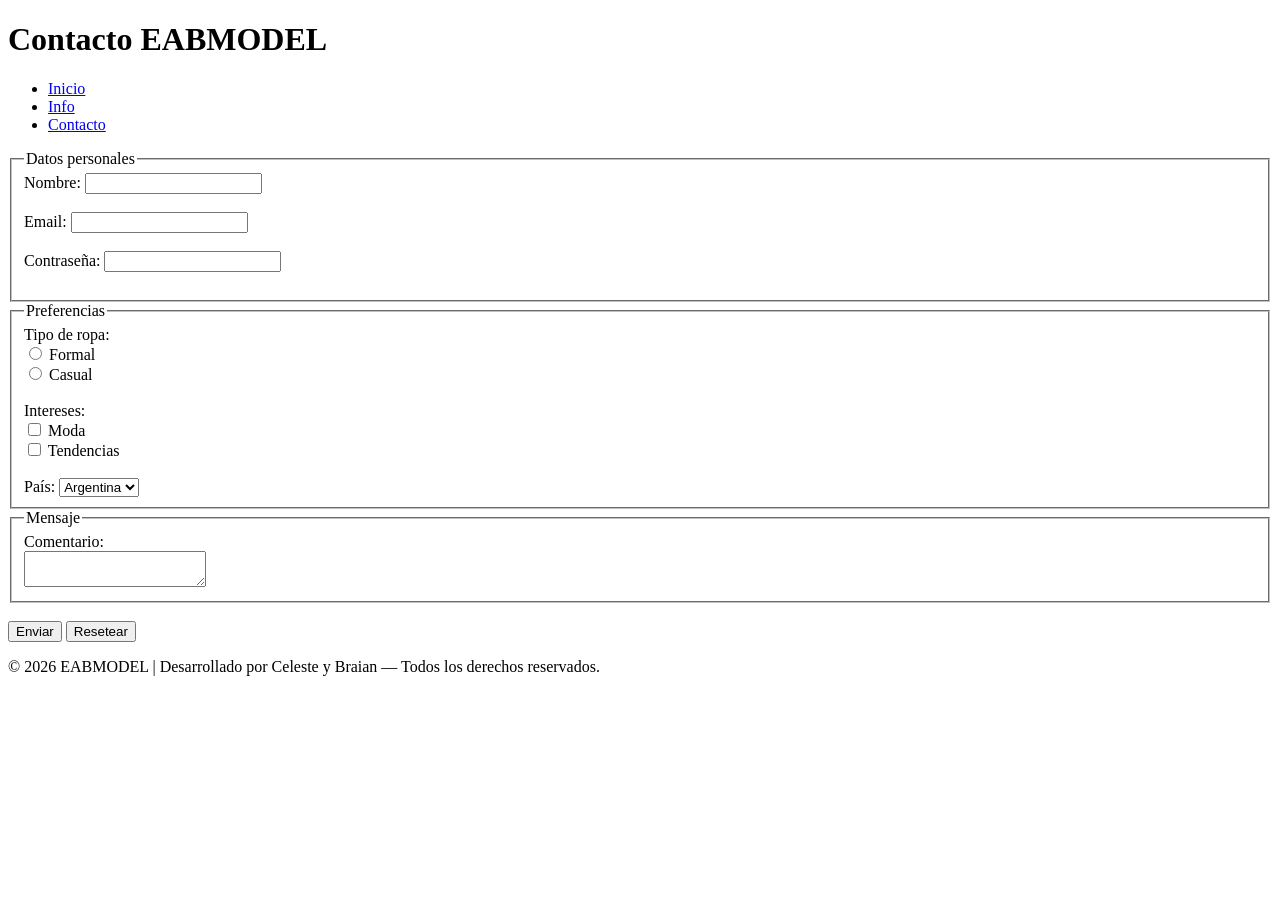
==== contacto.html @ c1cb992c "Cambios en el boton de enviar en contacto.html y cambie los required" ====
<!DOCTYPE html>
<html lang="en">
<head>
    <meta charset="UTF-8">
    <meta name="viewport" content="width=device-width, initial-scale=1.0">
    <title>Contacto</title>
</head>
<body>
    <header>
        <h1> Contacto EABMODEL</h1>
        <nav>
        <ul>
            <li><a href="index.html">Inicio</a></li>
            <li><a href="info.html">Info</a></li>
            <li><a href="contacto.html">Contacto</a></li>
        </ul>
    </nav>
    </header>

    <form method="post" action="repuesta.html">
    
        <fieldset>
            <legend>Datos personales</legend>

            <label for="nombre">Nombre:</label>
            <input type="text" id="nombre" name="nombre" required><br><br>

            <label for="email">Email:</label>
            <input type="email" id="email" name="email" required><br><br>

            <label for="password">Contraseña:</label>
            <input type="password" id="password" name="password" required><br><br>

        </fieldset>

        <fieldset>
            <legend>Preferencias</legend>

            <label>Tipo de ropa:</label><br>
            <input type="radio" id="formal" name="ropa" value="formal">
            <label for="formal">Formal</label><br>

            <input type="radio" id="casual" name="ropa" value="casual">
            <label for="casual">Casual</label><br><br>

            <label>Intereses:</label><br>
            <input type="checkbox" id="moda" name="interes" value="moda">
            <label for="moda">Moda</label><br>

            <input type="checkbox" id="tendencias" name="interes" value="tendencias">
            <label for="tendencias">Tendencias</label><br><br>

            <label for="pais">País:</label>
            <select id="pais" name="pais">
                <option>Argentina</option>
                <option>Chile</option>
                <option>Uruguay</option>
            </select>

        </fieldset>

        <fieldset>
            <legend>Mensaje</legend>

            <label for="mensaje">Comentario:</label><br>
            <textarea id="mensaje" name="mensaje" required></textarea>
        </fieldset>

        <br>
        <input type="submit" value="Enviar">
        <button type="reset">Resetear</button>
    </form>
    
    <footer>
        <p>&copy; 2026 EABMODEL | Desarrollado por Celeste y Braian &mdash; Todos los derechos reservados.</p>
    </footer>
</body>
</html>
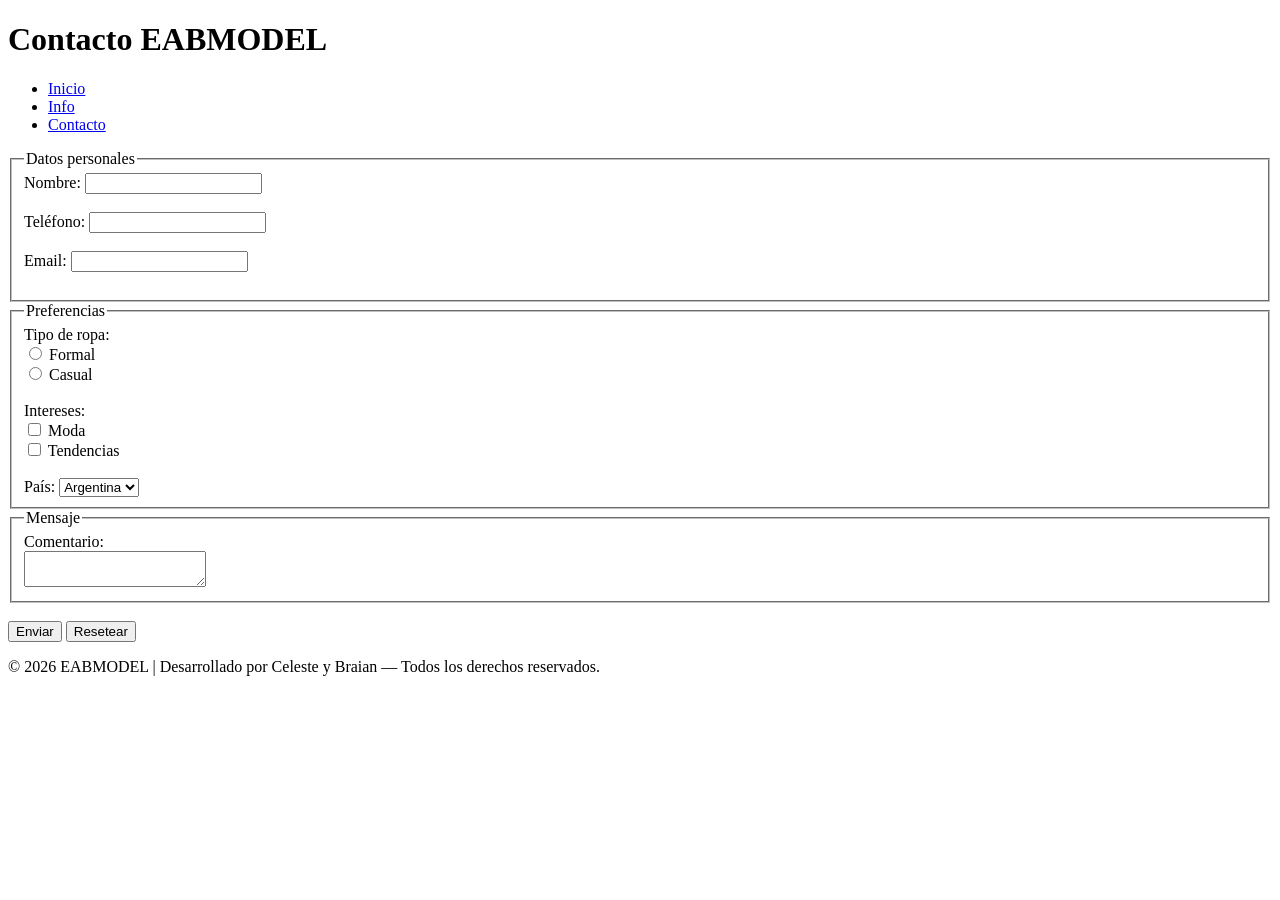
==== commit 9961bd84: "Se cambio Contraseña por Telefono ya que contraseña era para cumplir los requisitos del Tp" ====
--- a/contacto.html
+++ b/contacto.html
@@ -25,11 +25,11 @@
             <label for="nombre">Nombre:</label>
             <input type="text" id="nombre" name="nombre" required><br><br>
 
+            <label for="telefono">Teléfono:</label>
+            <input type="text" id="telefono" name="telefono" required><br><br>
+
             <label for="email">Email:</label>
             <input type="email" id="email" name="email" required><br><br>
-
-            <label for="password">Contraseña:</label>
-            <input type="password" id="password" name="password" required><br><br>
 
         </fieldset>
 
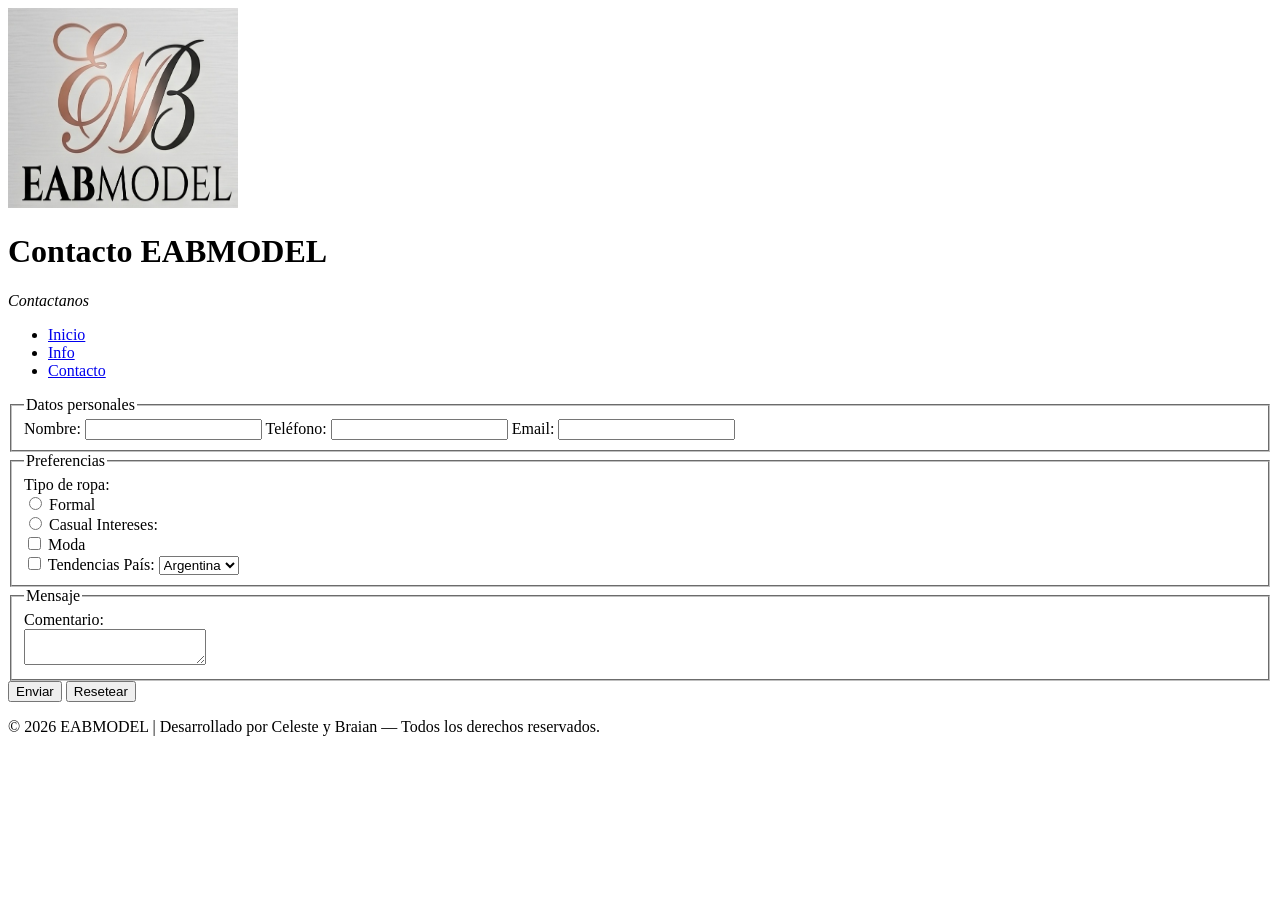
==== commit 739b3016: "Agregue clases a todas las etiquetas para facilitar el CSS, tambien agregue el link para vincular el" ====
--- a/contacto.html
+++ b/contacto.html
@@ -1,39 +1,43 @@
 <!DOCTYPE html>
-<html lang="en">
+<html lang="es">
 <head>
     <meta charset="UTF-8">
     <meta name="viewport" content="width=device-width, initial-scale=1.0">
-    <title>Contacto</title>
+    <link rel="stylesheet" href="style.css">
+    <title>Contacto | EABMODEL</title>
 </head>
 <body>
-    <header>
-        <h1> Contacto EABMODEL</h1>
-        <nav>
-        <ul>
-            <li><a href="index.html">Inicio</a></li>
-            <li><a href="info.html">Info</a></li>
-            <li><a href="contacto.html">Contacto</a></li>
-        </ul>
-    </nav>
+    <header class="header">
+        <img src="Imagenes/Logo_EABMODEL.jpeg" alt="Logo EABMODEL" width="230" height="200">
+        <h1>Contacto EABMODEL</h1>
+        <p><em>Contactanos</em></p>
+        <nav class="nav">
+            <ul>
+                <li><a href="index.html">Inicio</a></li>
+                <li><a href="info.html">Info</a></li>
+                <li><a href="contacto.html">Contacto</a></li>
+            </ul>
+        </nav>
     </header>
 
-    <form method="post" action="repuesta.html">
+    <main class="main">
+    <form class="formulario-contacto" method="post" action="repuesta.html">
     
-        <fieldset>
+        <fieldset class="datos">
             <legend>Datos personales</legend>
 
             <label for="nombre">Nombre:</label>
-            <input type="text" id="nombre" name="nombre" required><br><br>
+            <input type="text" id="nombre" name="nombre" required>
 
             <label for="telefono">Teléfono:</label>
-            <input type="text" id="telefono" name="telefono" required><br><br>
+            <input type="text" id="telefono" name="telefono" required>
 
             <label for="email">Email:</label>
-            <input type="email" id="email" name="email" required><br><br>
+            <input type="email" id="email" name="email">
 
         </fieldset>
 
-        <fieldset>
+        <fieldset class="preferencias">
             <legend>Preferencias</legend>
 
             <label>Tipo de ropa:</label><br>
@@ -41,14 +45,14 @@
             <label for="formal">Formal</label><br>
 
             <input type="radio" id="casual" name="ropa" value="casual">
-            <label for="casual">Casual</label><br><br>
+            <label for="casual">Casual</label>
 
             <label>Intereses:</label><br>
             <input type="checkbox" id="moda" name="interes" value="moda">
             <label for="moda">Moda</label><br>
 
             <input type="checkbox" id="tendencias" name="interes" value="tendencias">
-            <label for="tendencias">Tendencias</label><br><br>
+            <label for="tendencias">Tendencias</label>
 
             <label for="pais">País:</label>
             <select id="pais" name="pais">
@@ -59,19 +63,21 @@
 
         </fieldset>
 
-        <fieldset>
+        <fieldset class="mensaje">
             <legend>Mensaje</legend>
 
             <label for="mensaje">Comentario:</label><br>
             <textarea id="mensaje" name="mensaje" required></textarea>
         </fieldset>
 
-        <br>
-        <input type="submit" value="Enviar">
-        <button type="reset">Resetear</button>
+        <div class="form-botones">
+            <input type="submit" class="btn_enviar" value="Enviar">
+            <button class="btn_reset" type="reset">Resetear</button>
+        </div>
     </form>
+    </main>
     
-    <footer>
+    <footer class="footer">
         <p>&copy; 2026 EABMODEL | Desarrollado por Celeste y Braian &mdash; Todos los derechos reservados.</p>
     </footer>
 </body>
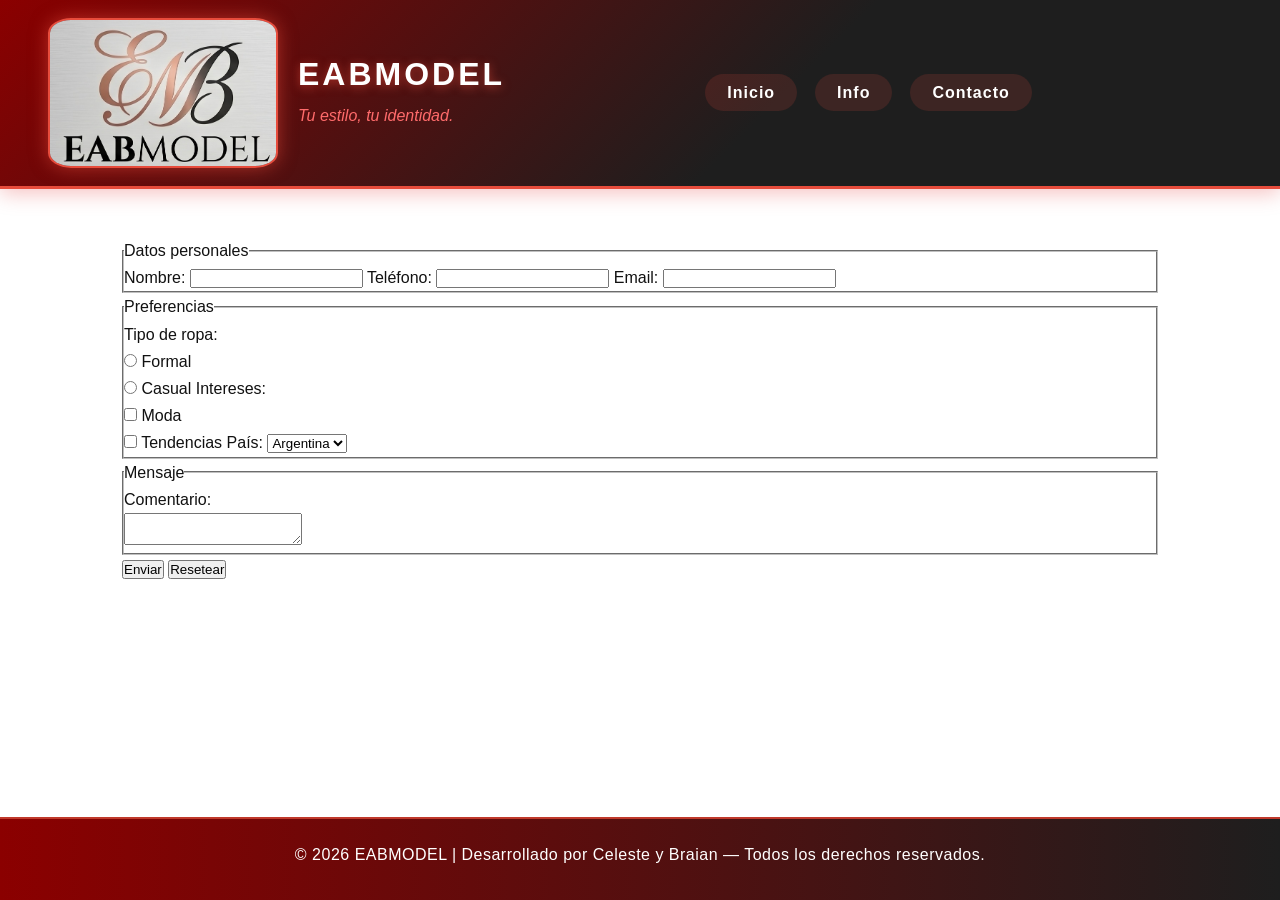
==== commit a72df89f: "Agregue una estructura CSS que incluye el index completo y el nav y footer" ====
--- a/contacto.html
+++ b/contacto.html
@@ -8,16 +8,22 @@
 </head>
 <body>
     <header class="header">
-        <img src="Imagenes/Logo_EABMODEL.jpeg" alt="Logo EABMODEL" width="230" height="200">
-        <h1>Contacto EABMODEL</h1>
-        <p><em>Contactanos</em></p>
-        <nav class="nav">
-            <ul>
-                <li><a href="index.html">Inicio</a></li>
-                <li><a href="info.html">Info</a></li>
-                <li><a href="contacto.html">Contacto</a></li>
-            </ul>
-        </nav>
+        <div class="logo_texto">
+        <img src="Imagenes/Logo_EABMODEL.jpeg" alt="Logo EABMODEL">
+
+            <div class="header_info">
+                <h1>EABMODEL</h1>
+                <p><em>Tu estilo, tu identidad.</em></p>
+            </div>
+        </div>
+
+    <nav class="nav">
+        <ul>
+            <li><a href="index.html">Inicio</a></li>
+            <li><a href="info.html">Info</a></li>
+            <li><a href="contacto.html">Contacto</a></li>
+        </ul>
+    </nav>
     </header>
 
     <main class="main">
--- a/style.css
+++ b/style.css
@@ -0,0 +1,278 @@
+
+:root {
+    --rojo-oscuro:    #8B0000;
+    --rojo-principal: #C0392B;
+    --rojo-vivo:      #E74C3C;
+    --rojo-claro:     #FF6B6B;
+    --negro:          #111111;
+    --gris-oscuro:    #1E1E1E;
+    --gris-medio:     #2C2C2C;
+    --gris-claro:     #F5F5F5;
+    --blanco:         #FFFFFF;
+    --sombra:         0 4px 20px rgba(216, 5, 5, 0.25);
+    --transicion:     0.3s ease; /* hace que la transición sea suave y tenga una duración de 0.3s*/
+}
+
+/* ---------- Reset---------- */
+* {
+    box-sizing: border-box;
+    margin: 0; /* Elimina el margen por defecto de todos los elementos */
+    padding: 0; /* Elimina el padding por defecto de todos los elementos */
+}
+
+body {
+    font-family: 'Lucida Sans', 'Lucida Sans Regular', 'Lucida Grande', 'Lucida Sans Unicode', Geneva, Verdana, sans-serif; /* Define la fuente por defecto*/
+    background-color: var(--blanco); /* color de fondo de toda la página*/
+    color: var(--negro); /* color del texto*/
+    line-height: 1.7; /* espacio entre líneas*/
+    min-height: 100vh; /* altura minima de la página*/
+    display: flex; /* Los elementos van en fila*/
+    flex-direction: column; /* Los elementos van en columna*/
+}
+
+/* Separadores hr */
+hr {
+    border: none; /* elimina el borde por defecto*/
+    border-top: 2px solid var(--rojo-principal); /* color y grosor del borde*/
+    margin: 0; /* elimina el margen por defecto*/
+}
+
+.header {
+    background: linear-gradient(135deg, var(--rojo-oscuro) 0%, var(--gris-oscuro) 60%);/*Gradient es una transicion entre dos colores*/
+    display: flex; /* Los elementos van en fila*/
+    justify-content: space-between; /*Los elementos se separan*/
+    align-items: center; /* Los elementos se alinean al centro*/
+    padding: 18px 48px; /* 18px arriba y abajo, 48px izquierda y derecha*/
+    box-shadow: var(--sombra); /* Sombra del header*/
+    position: sticky; /* Hace que el header se quede en la parte superior al hacer scroll*/
+    top: 0; /* Distancia del header al tope*/
+    z-index: 100; /* Orden de las capas*/
+    border-bottom: 3px solid var(--rojo-vivo); /* Borde inferior*/
+}
+
+/* Logo + texto */
+.logo_texto {
+    display: flex; /* Establece el modelo de caja flex*/
+    align-items: center; /*Alinea los elementos verticalmente*/
+    gap: 20px; /* Espacio entre elementos*/
+}
+
+/* Logo */
+.header img {
+    width: 230px; /*Tamaño del logo*/
+    height: 150px;/*Tamaño del logo*/
+    object-fit: cover; /* Hace que la imagen cubra todo el contenedor*/
+    border-radius: 10%; /*Redondea los bordes del logo*/
+    border: 2px solid var(--rojo-vivo);/*Borde del logo*/
+    box-shadow: 0 0 18px rgba(231, 76, 60, 0.55);/*Sombra del logo*/
+    transition: transform var(--transicion), box-shadow var(--transicion);/* Transición del logo*/
+}
+
+.header img:hover {
+    transform: scale(1.07);/* Escala el logo al pasar el mouse*/
+    box-shadow: 0 0 28px rgba(231, 76, 60, 0.85);/* Sombra del logo al pasar el mouse*/
+}
+
+/* Texto */
+.header_info {
+    display: flex; /* Establece el modelo de caja flex*/
+    flex-direction: column; /* Establece la dirección de los elementos*/
+    justify-content: center; /*Justifica los elementos verticalmente*/
+}
+
+.header_info h1 {
+    font-size: 2rem; /* Tamaño del título*/
+    font-weight: 900; /* Grosor del título*/
+    letter-spacing: 3px; /* Espacio entre letras*/
+    color: var(--blanco); /* Color del título*/
+    text-transform: uppercase; /* Mayúsculas*/
+    text-shadow: 0 2px 10px rgba(231, 76, 60, 0.6); /* Sombra del título*/
+}
+
+.header_info p em {
+    font-size: 1rem;/* Tamaño del párrafo*/
+    color: var(--rojo-claro);/* Color del párrafo*/
+    font-style: italic;/* Cursiva*/
+}
+
+/* NAV */
+.nav {
+    flex: 1; /* Ocupa todo el espacio disponible*/
+    display: flex; /* Establece el modelo de caja flex*/
+    justify-content: center; /*Centra los elementos horizontalmente*/
+}
+
+.nav ul {
+    list-style: none; /* Elimina la viñeta*/
+    display: flex; /* Establece el modelo de caja flex*/
+    gap: 18px; /* Espacio entre elementos*/
+    align-items: center; /*Alinea los elementos verticalmente*/
+}
+
+.nav ul li a {
+    color: var(--blanco); /* Color del texto*/
+    text-decoration: none; /* Elimina el subrayado*/
+    font-weight: 600; /* Grosor del texto*/
+    font-size: 1rem; /* Tamaño del texto*/
+    letter-spacing: 1px; /* Espacio entre letras*/
+    padding: 8px 20px; /* Padding del botón*/
+    border-radius: 30px; /* Redondea los bordes*/
+    border: 2px solid transparent; /* Borde transparente*/
+    background-color: rgba(231, 76, 60, 0.15);/* Color de fondo*/
+    transition: background-color var(--transicion),/* Transición del botón*/
+                border-color var(--transicion),/* Transición del botón*/
+                transform var(--transicion);/* Transición del botón*/
+}
+
+.nav ul li a:hover {
+    background-color: var(--rojo-vivo);
+    border-color: var(--rojo-claro);
+    transform: translateY(-2px);
+}
+
+/*MAIN*/
+
+.main {
+    flex: 1; /* El main ocupa todo el espacio disponible*/
+    max-width: 1100px;/* Ancho máximo del main*/
+    width: 100%;/* Ancho del main*/
+    margin: 48px auto;/* Margen del main*/
+    padding: 0 32px;/* Padding del main*/
+    display: flex; /* Establece el modelo de caja flex*/
+    flex-direction: column; /* Establece la dirección de los elementos*/
+    gap: 48px; /* Espacio entre los elementos*/
+}
+
+/* SECCIONES GENERALES*/
+
+.main section {
+    background: var(--blanco); /* Color de fondo*/
+    border-radius: 12px; /* Redondea los bordes*/
+    padding: 36px 40px; /* Padding del contenido*/
+    border-left: 5px solid var(--rojo-vivo); /* Borde izquierdo*/
+    box-shadow: var(--sombra); /* Sombra del contenido*/
+    transition: transform var(--transicion) /* Transición del contenido*/
+}
+
+.main section:hover {
+    transform: translateY(-3px); /* Efecto de elevación al pasar el mouse*/
+}
+
+/* ---------- Títulos ---------- */
+
+h1 { font-size: 2rem; /* Tamaño del título*/ }
+
+h2 {
+    font-size: 1.55rem;/* Tamaño del título*/
+    font-weight: 700;/* Grosor del título*/
+    color: var(--rojo-claro);/* Color del título*/
+    margin-bottom: 14px;/* Margen inferior*/
+    padding-bottom: 8px;/* Padding inferior*/
+    border-bottom: 2px solid var(--rojo-oscuro);/* Borde inferior*/
+    letter-spacing: 1px;/* Espacio entre letras*/
+    text-transform: uppercase;/* Mayúsculas*/
+}
+
+h3 {
+    font-size: 1.15rem;/* Tamaño del título*/
+    font-weight: 600;/* Grosor del título*/
+    color: var(--rojo-vivo);/* Color del título*/
+    margin: 16px 0 8px;/* Margen del título*/
+}
+
+p {
+    color: var(--negro);/* Color del texto*/
+    font-size: 1rem;/* Tamaño del texto*/
+    margin-bottom: 10px;/* Margen inferior*/
+}
+
+/* ---------- Links dentro del contenido ---------- */
+a {
+    color: var(--rojo-claro);/* Color del link*/
+    text-decoration: none;/* Elimina el subrayado*/
+    font-weight: 600;/* Grosor del link*/
+    transition: color var(--transicion);/* Transición del link*/
+}
+
+a:hover {
+    color: var(--rojo-oscuro);/* Color del link*/
+    text-decoration: underline;/* Subrayado*/
+}
+
+/* INDEX — Sección Bienvenida */
+
+.bienvenida p {
+    font-size: 1.05rem;/* Tamaño del texto*/
+    line-height: 1.85;/* Espaciado entre líneas*/   
+}
+
+.bienvenida strong {
+    color: var(--rojo-vivo);/* Color del link*/
+}
+
+/* INDEX — Sección Categorías */
+
+.categorias {
+    display: flex;/* Establece el modelo de caja flex*/
+    flex-direction: column;/* Establece la dirección de los elementos*/
+    gap: 0;/* Espacio entre elementos*/
+}
+
+.categorias > div,  
+.categorias article {
+    background: rgba(139, 0, 0, 0.15);/* Color de fondo*/
+    border-radius: 8px;/* Redondea los bordes*/
+    padding: 18px 22px;/* Padding del contenido*/
+    margin-top: 14px;/* Margen superior*/
+    border: 1px solid rgba(231, 76, 60, 0.25);/* Borde del contenido*/
+    transition: background-color var(--transicion), border-color var(--transicion);/* Transición del contenido*/
+}
+
+.categorias article:hover {
+    background-color: rgba(192, 57, 43, 0.2);/* Color de fondo*/
+    border-color: var(--rojo-vivo);/* Color del borde*/
+}
+
+.categorias article h3 {
+    margin-top: 0;/* Margen superior*/
+}
+
+/* INDEX — Sección Tendencias */
+
+.tendencias ul {
+    list-style: none;/* Elimina la viñeta*/
+    padding: 0;/* Padding del contenido*/
+    margin: 14px 0;/* Margen del contenido*/
+    display: flex;/* Establece el modelo de caja flex*/
+    flex-direction: column;/* Establece la dirección de los elementos*/
+    gap: 10px;/* Espacio entre elementos*/
+}
+
+.tendencias ul li {
+    padding: 10px 18px;/* Padding del contenido*/
+    background: rgba(139, 0, 0, 0.08);/* Color de fondo*/
+    border-radius: 6px;/* Redondea los bordes*/
+    border-left: 4px solid var(--rojo-vivo);/* Borde izquierdo*/
+    color: var(--negro);/* Color del texto*/
+    font-size: 0.97rem;/* Tamaño del texto*/
+    transition: background-color var(--transicion);/* Transición del contenido*/
+}
+
+.tendencias ul li:hover {
+    background-color: rgba(231, 76, 60, 0.2);/* Color de fondo*/
+}
+
+/*FOOTER*/
+.footer {
+    background: linear-gradient(90deg, var(--rojo-oscuro), var(--gris-oscuro));
+    text-align: center;/* Centra el texto*/
+    padding: 22px 32px;/* Padding del contenido*/
+    font-size: 0.88rem;/* Tamaño del texto*/
+    letter-spacing: 0.5px;/* Espacio entre letras*/
+    border-top: 2px solid var(--rojo-principal);/* Borde superior*/
+    margin-top: auto;/* Margen superior*/
+}
+
+.footer, .footer p {
+    color: white;
+}
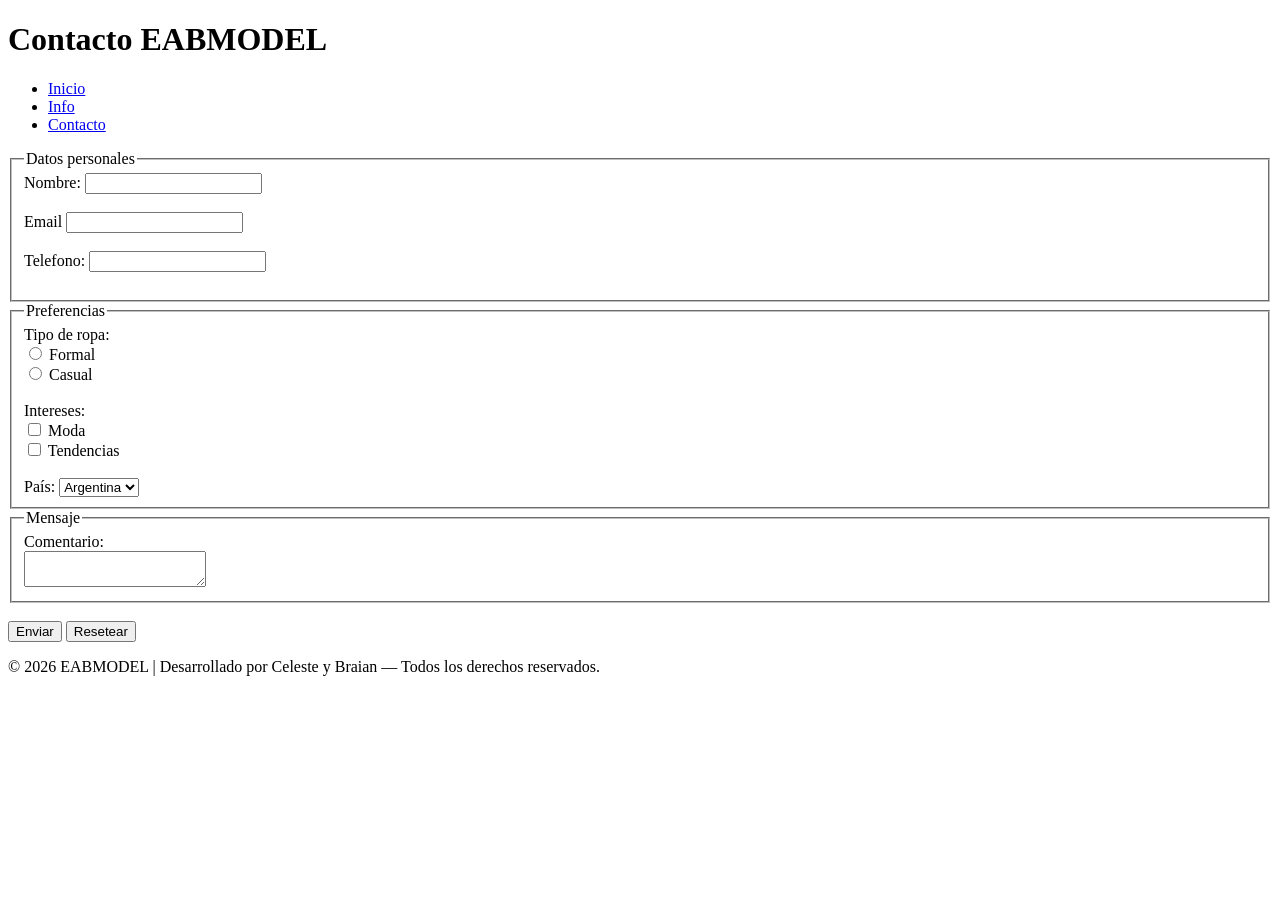
==== commit a0dfdcc8: "cambie mail, telefono en lines 28 y 29" ====
--- a/contacto.html
+++ b/contacto.html
@@ -1,23 +1,14 @@
 <!DOCTYPE html>
-<html lang="es">
+<html lang="en">
 <head>
     <meta charset="UTF-8">
     <meta name="viewport" content="width=device-width, initial-scale=1.0">
-    <link rel="stylesheet" href="style.css">
-    <title>Contacto | EABMODEL</title>
+    <title>Contacto</title>
 </head>
 <body>
-    <header class="header">
-        <div class="logo_texto">
-        <img src="Imagenes/Logo_EABMODEL.jpeg" alt="Logo EABMODEL">
-
-            <div class="header_info">
-                <h1>EABMODEL</h1>
-                <p><em>Tu estilo, tu identidad.</em></p>
-            </div>
-        </div>
-
-    <nav class="nav">
+    <header>
+        <h1> Contacto EABMODEL</h1>
+        <nav>
         <ul>
             <li><a href="index.html">Inicio</a></li>
             <li><a href="info.html">Info</a></li>
@@ -26,24 +17,23 @@
     </nav>
     </header>
 
-    <main class="main">
-    <form class="formulario-contacto" method="post" action="repuesta.html">
+    <form method="post" action="repuesta.html">
     
-        <fieldset class="datos">
+        <fieldset>
             <legend>Datos personales</legend>
 
             <label for="nombre">Nombre:</label>
-            <input type="text" id="nombre" name="nombre" required>
+            <input type="text" id="nombre" name="nombre" required><br><br>
 
-            <label for="telefono">Teléfono:</label>
-            <input type="text" id="telefono" name="telefono" required>
+            <label for="email">Email</label>
+            <input type="email" id="email" name="email" required><br><br>
 
-            <label for="email">Email:</label>
-            <input type="email" id="email" name="email">
+            <label for="Telefono">Telefono:</label>
+            <input type="telefono" id="telefono" name="telefono" required><br><br>
 
         </fieldset>
 
-        <fieldset class="preferencias">
+        <fieldset>
             <legend>Preferencias</legend>
 
             <label>Tipo de ropa:</label><br>
@@ -51,14 +41,14 @@
             <label for="formal">Formal</label><br>
 
             <input type="radio" id="casual" name="ropa" value="casual">
-            <label for="casual">Casual</label>
+            <label for="casual">Casual</label><br><br>
 
             <label>Intereses:</label><br>
             <input type="checkbox" id="moda" name="interes" value="moda">
             <label for="moda">Moda</label><br>
 
             <input type="checkbox" id="tendencias" name="interes" value="tendencias">
-            <label for="tendencias">Tendencias</label>
+            <label for="tendencias">Tendencias</label><br><br>
 
             <label for="pais">País:</label>
             <select id="pais" name="pais">
@@ -69,21 +59,19 @@
 
         </fieldset>
 
-        <fieldset class="mensaje">
+        <fieldset>
             <legend>Mensaje</legend>
 
             <label for="mensaje">Comentario:</label><br>
             <textarea id="mensaje" name="mensaje" required></textarea>
         </fieldset>
 
-        <div class="form-botones">
-            <input type="submit" class="btn_enviar" value="Enviar">
-            <button class="btn_reset" type="reset">Resetear</button>
-        </div>
+        <br>
+        <input type="submit" value="Enviar">
+        <button type="reset">Resetear</button>
     </form>
-    </main>
     
-    <footer class="footer">
+    <footer>
         <p>&copy; 2026 EABMODEL | Desarrollado por Celeste y Braian &mdash; Todos los derechos reservados.</p>
     </footer>
 </body>
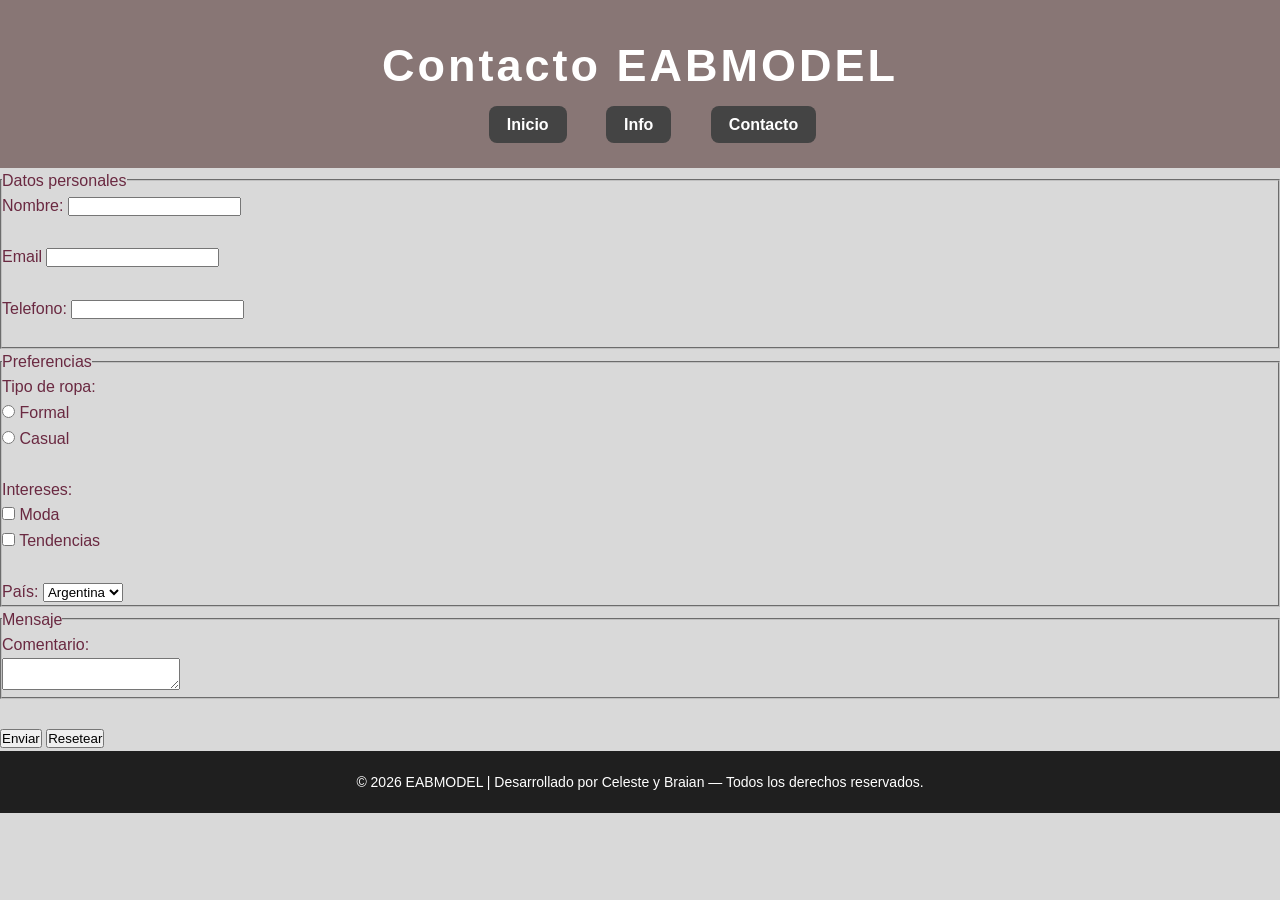
==== commit cb915805: "Agregue style.css" ====
--- a/contacto.html
+++ b/contacto.html
@@ -4,6 +4,7 @@
     <meta charset="UTF-8">
     <meta name="viewport" content="width=device-width, initial-scale=1.0">
     <title>Contacto</title>
+    <link rel="stylesheet" href="style.css">
 </head>
 <body>
     <header>
--- a/style.css
+++ b/style.css
@@ -0,0 +1,169 @@
+/* ===== ESTILOS GENERALES ===== */
+* {
+    margin: 0;
+    padding: 0;
+    box-sizing: border-box;
+}
+
+body {
+    font-family: Arial, Helvetica, sans-serif;
+    background-color: #d9d9d9;
+    color: #6a2941;
+    line-height: 1.6;
+}
+
+/* ===== HEADER ===== */
+header {
+    background-color: #887675;
+    color: white;
+    text-align: center;
+    padding: 30px 20px;
+}
+
+header img {
+    border-radius: 15px;
+    margin-bottom: 15px;
+    border: 3px solid white;
+}
+
+header h1 {
+    font-size: 45px;
+    letter-spacing: 3px;
+    margin-bottom: 10px;
+}
+
+header p {
+    font-size: 18px;
+    color: #cfcfcf;
+    margin-bottom: 20px;
+}
+
+/* ===== NAVBAR ===== */
+nav ul {
+    list-style: none;
+}
+
+nav ul li {
+    display: inline-block;
+    margin: 0 15px;
+}
+
+nav ul li a {
+    text-decoration: none;
+    color: white;
+    background-color: #444;
+    padding: 10px 18px;
+    border-radius: 8px;
+    transition: 0.3s;
+}
+
+nav ul li a:hover {
+    background-color: #ffffff;
+    color: #6a2941;
+}
+
+/* ===== MAIN ===== */
+main {
+    width: 85%;
+    margin: 30px auto;
+}
+
+/* ===== SECCIONES ===== */
+section {
+    background-color: white;
+    padding: 25px;
+    margin-bottom: 30px;
+    border-radius: 12px;
+    box-shadow: 0px 4px 10px rgba(0,0,0,0.1);
+}
+
+section h2 {
+    color: #111;
+    margin-bottom: 15px;
+    border-left: 5px solid #111;
+    padding-left: 10px;
+}
+
+section h3 {
+    margin-top: 15px;
+    margin-bottom: 8px;
+    color: #333;
+}
+
+section p {
+    margin-bottom: 10px;
+}
+
+/* ===== ARTÍCULOS ===== */
+article {
+    background-color: #f4f4f4;
+    padding: 15px;
+    border-radius: 10px;
+    margin-top: 15px;
+    transition: 0.3s;
+}
+
+article:hover {
+    transform: scale(1.02);
+    background-color: #ececec;
+}
+
+/* ===== LISTAS ===== */
+ul {
+    margin-left: 20px;
+    margin-top: 10px;
+}
+
+ul li {
+    margin-bottom: 8px;
+}
+
+/* ===== LINKS ===== */
+a {
+    color: #000;
+    font-weight: bold;
+    margin-left: 5px;
+}
+
+a:hover {
+    color: #555;
+}
+
+/* ===== HR ===== */
+hr {
+    border: none;
+    height: 2px;
+    background-color: #b0b0b0;
+    width: 90%;
+    margin: 20px auto;
+}
+
+/* ===== FOOTER ===== */
+footer {
+    background-color: #1f1f1f;
+    color: white;
+    text-align: center;
+    padding: 20px;
+    font-size: 14px;
+}
+
+/* ===== RESPONSIVE ===== */
+@media (max-width: 768px) {
+
+    header h1 {
+        font-size: 32px;
+    }
+
+    nav ul li {
+        display: block;
+        margin: 12px 0;
+    }
+
+    main {
+        width: 95%;
+    }
+
+    section {
+        padding: 18px;
+    }
+}
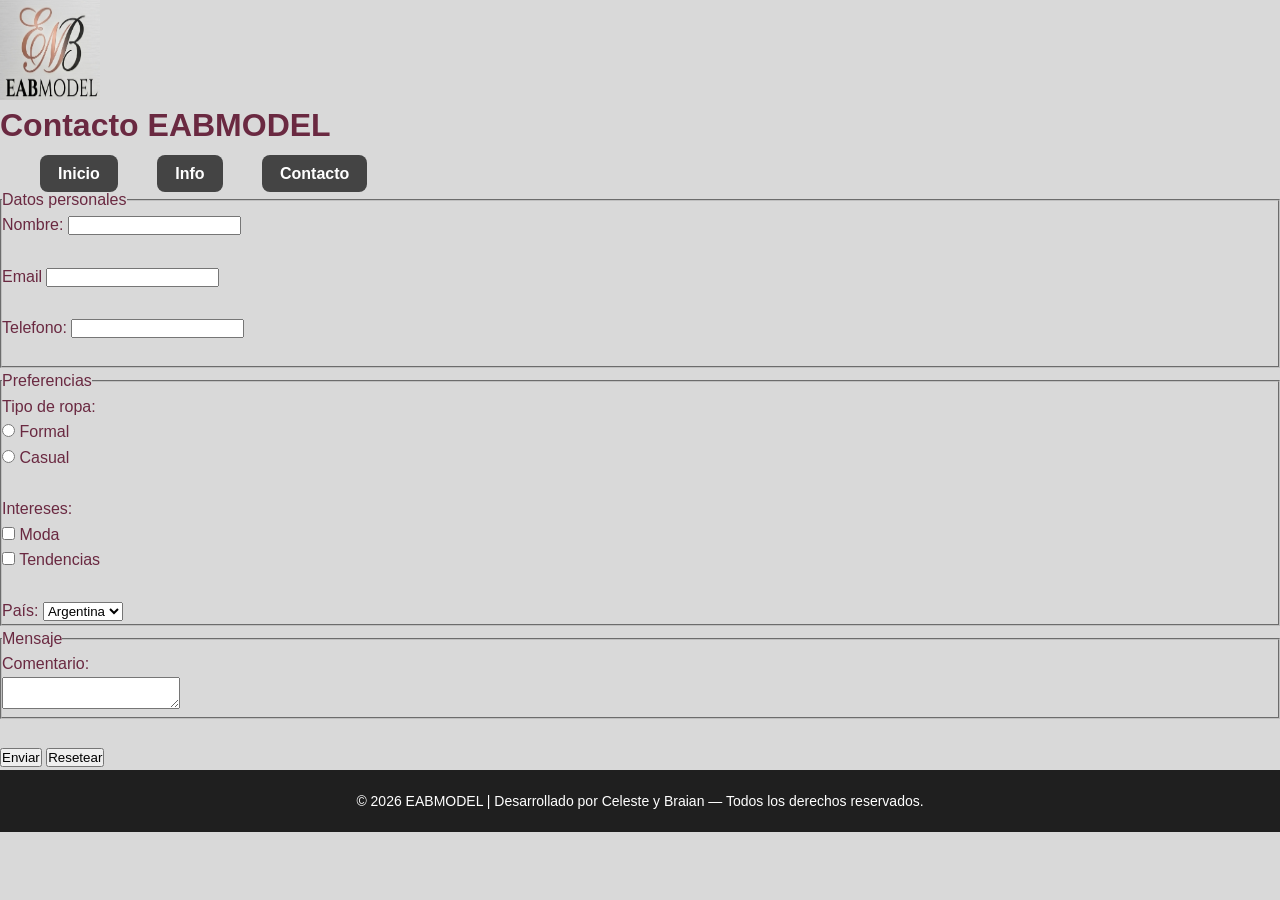
==== commit 147ed25a: "cambios" ====
--- a/contacto.html
+++ b/contacto.html
@@ -6,8 +6,10 @@
     <title>Contacto</title>
     <link rel="stylesheet" href="style.css">
 </head>
-<body>
+
+<body
     <header>
+        <img src="Imagenes/Logo_EABMODEL.jpeg" alt="Logo EABMODEL" width="100" height="100">
         <h1> Contacto EABMODEL</h1>
         <nav>
         <ul>
--- a/style.css
+++ b/style.css
@@ -1,4 +1,4 @@
-/* ===== ESTILOS GENERALES ===== */
+
 * {
     margin: 0;
     padding: 0;
@@ -10,9 +10,11 @@
     background-color: #d9d9d9;
     color: #6a2941;
     line-height: 1.6;
-}
-
-/* ===== HEADER ===== */
+    display: flex;
+    flex-direction: column;
+}
+
+
 header {
     background-color: #887675;
     color: white;
@@ -21,6 +23,9 @@
 }
 
 header img {
+    position: absolute;
+    top: 20px;
+    left: 20px;
     border-radius: 15px;
     margin-bottom: 15px;
     border: 3px solid white;
@@ -38,7 +43,7 @@
     margin-bottom: 20px;
 }
 
-/* ===== NAVBAR ===== */
+
 nav ul {
     list-style: none;
 }
@@ -46,6 +51,8 @@
 nav ul li {
     display: inline-block;
     margin: 0 15px;
+    top: 20px;
+    left: 20px;
 }
 
 nav ul li a {
@@ -62,13 +69,13 @@
     color: #6a2941;
 }
 
-/* ===== MAIN ===== */
+
 main {
     width: 85%;
     margin: 30px auto;
 }
 
-/* ===== SECCIONES ===== */
+
 section {
     background-color: white;
     padding: 25px;
@@ -78,7 +85,7 @@
 }
 
 section h2 {
-    color: #111;
+    color: #771111;
     margin-bottom: 15px;
     border-left: 5px solid #111;
     padding-left: 10px;
@@ -94,7 +101,7 @@
     margin-bottom: 10px;
 }
 
-/* ===== ARTÍCULOS ===== */
+
 article {
     background-color: #f4f4f4;
     padding: 15px;
@@ -108,7 +115,7 @@
     background-color: #ececec;
 }
 
-/* ===== LISTAS ===== */
+
 ul {
     margin-left: 20px;
     margin-top: 10px;
@@ -118,7 +125,7 @@
     margin-bottom: 8px;
 }
 
-/* ===== LINKS ===== */
+
 a {
     color: #000;
     font-weight: bold;
@@ -129,7 +136,7 @@
     color: #555;
 }
 
-/* ===== HR ===== */
+
 hr {
     border: none;
     height: 2px;
@@ -138,7 +145,7 @@
     margin: 20px auto;
 }
 
-/* ===== FOOTER ===== */
+
 footer {
     background-color: #1f1f1f;
     color: white;
@@ -147,7 +154,7 @@
     font-size: 14px;
 }
 
-/* ===== RESPONSIVE ===== */
+
 @media (max-width: 768px) {
 
     header h1 {
@@ -166,4 +173,29 @@
     section {
         padding: 18px;
     }
+}
+
+.info-page .info-box {
+    background: linear-gradient(135deg, #ffffff, #f3f3f3);
+    border-left: 6px solid #6a2941;
+    padding: 25px;
+    border-radius: 15px;
+    margin-top: 20px;
+    box-shadow: 0px 4px 12px rgba(0,0,0,0.08);
+}
+
+.info-page h2 {
+    color: #6a2941;
+    text-transform: uppercase;
+    letter-spacing: 2px;
+}
+
+.info-page p {
+    font-size: 17px;
+    color: #444;
+}
+
+.info-page ul li {
+    padding: 15px;
+    color: #333;
 }
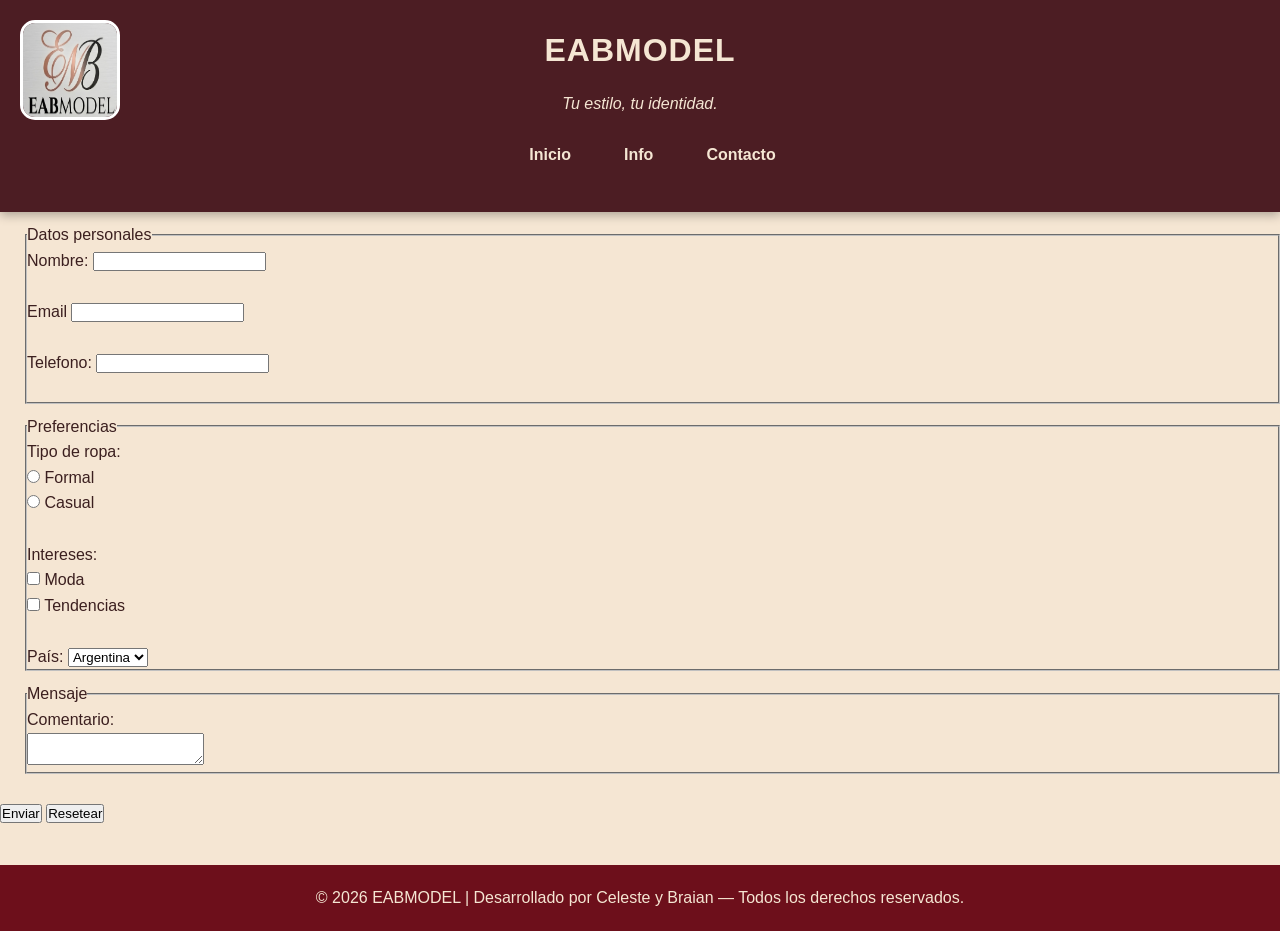
==== commit 42efe9cc: "Actualizo contacto y estilos" ====
--- a/contacto.html
+++ b/contacto.html
@@ -7,17 +7,18 @@
     <link rel="stylesheet" href="style.css">
 </head>
 
-<body
+<body>
     <header>
         <img src="Imagenes/Logo_EABMODEL.jpeg" alt="Logo EABMODEL" width="100" height="100">
-        <h1> Contacto EABMODEL</h1>
+        <h1>EABMODEL</h1>
+        <p><em>Tu estilo, tu identidad. </em></p>
         <nav>
-        <ul>
-            <li><a href="index.html">Inicio</a></li>
-            <li><a href="info.html">Info</a></li>
-            <li><a href="contacto.html">Contacto</a></li>
-        </ul>
-    </nav>
+            <ul>
+                <li><a href="index.html">Inicio</a></li>
+                <li><a href="info.html">Info</a></li>
+                <li><a href="contacto.html">Contacto</a></li>
+            </ul>
+        </nav>
     </header>
 
     <form method="post" action="repuesta.html">
--- a/style.css
+++ b/style.css
@@ -1,28 +1,33 @@
-
-* {
+*{
     margin: 0;
     padding: 0;
     box-sizing: border-box;
 }
 
-body {
+
+body{
     font-family: Arial, Helvetica, sans-serif;
-    background-color: #d9d9d9;
-    color: #6a2941;
+    background-color: #f5e6d3; /* Beige */
+    color: #3b1f1f;
     line-height: 1.6;
+}
+
+header{
+    background-color: #4c1d23; /* Bordó */
+    color: #f5e6d3;
+    padding: 25px;
+
+    /* FLEX */
     display: flex;
     flex-direction: column;
+    align-items: center;
+    gap: 15px;
+
+    box-shadow: 0 3px 10px rgba(0,0,0,0.3);
 }
 
-
-header {
-    background-color: #887675;
-    color: white;
-    text-align: center;
-    padding: 30px 20px;
-}
-
-header img {
+/* ===== LOGO ===== */
+body header img {
     position: absolute;
     top: 20px;
     left: 20px;
@@ -31,171 +36,164 @@
     border: 3px solid white;
 }
 
-header h1 {
-    font-size: 45px;
-    letter-spacing: 3px;
-    margin-bottom: 10px;
+/* ===== TITULO ===== */
+header h1{
+    font-size: 2rem;
+    text-align: center;
+    letter-spacing: 1px;
 }
 
-header p {
-    font-size: 18px;
-    color: #cfcfcf;
+/* ===== NAV ===== */
+nav ul{
+    list-style: none;
+
+    display: flex;
+    gap: 25px;
+}
+
+nav a{
+    text-decoration: none;
+    color: #f5e6d3;
+    font-weight: bold;
+    font-size: 1rem;
+
+    padding: 8px 14px;
+    border-radius: 8px;
+
+    transition: 0.3s;
+}
+
+nav a:hover{
+    background-color: #f5e6d3;
+    color: #6d0f1b;
+}
+
+/* ===== SECCIONES ===== */
+section{
+    width: 90%;
+    max-width: 1100px;
+
+    margin: 30px auto;
+
+    background-color: #fffaf4;
+
+    padding: 25px;
+
+    border-radius: 15px;
+
+    box-shadow: 0 2px 8px rgba(0,0,0,0.15);
+}
+
+section h2{
+    color: #6d0f1b;
+    margin-bottom: 20px;
+
+    border-bottom: 3px solid #6d0f1b;
+    padding-bottom: 8px;
+}
+
+section h3{
+    margin-top: 20px;
+    margin-bottom: 10px;
+    color: #4a2323;
+}
+
+/* ===== TABLA ===== */
+table{
+    width: 100%;
+    border-collapse: collapse;
+    margin-top: 20px;
+}
+
+table th{
+    background-color: #6d0f1b;
+    color: #f5e6d3;
+    padding: 12px;
+}
+
+table td{
+    padding: 10px;
+    text-align: center;
+    border: 1px solid #d8c3b0;
+}
+
+table tr:nth-child(even){
+    background-color: #f3e2d2;
+}
+
+tfoot td{
+    background-color: #8a1c2d;
+    color: white;
+    font-weight: bold;
+}
+
+form fieldset legend label input button{
+    width: 100%;
+    border-collapse: collapse;
+    margin-top: 20px;
+    background-color: #6d0f1b;
+    color: #f5e6d3;
+    padding: 12px;
+}
+
+
+/* ===== LISTAS ===== */
+ol, ul{
+    margin-left: 25px;
+    margin-top: 10px;
+}
+
+li{
+    margin-bottom: 8px;
+}
+
+form fieldset{
+    margin-left: 25px;
+    margin-top: 10px;
+}
+
+
+li{
     margin-bottom: 20px;
 }
 
-
-nav ul {
-    list-style: none;
+/* ===== DEFINICIONES ===== */
+dl dt{
+    margin-top: 15px;
+    color: #6d0f1b;
 }
 
-nav ul li {
-    display: inline-block;
-    margin: 0 15px;
-    top: 20px;
-    left: 20px;
+dl dd{
+    margin-left: 20px;
+    color: #5a4a42;
 }
 
-nav ul li a {
-    text-decoration: none;
-    color: white;
-    background-color: #444;
-    padding: 10px 18px;
-    border-radius: 8px;
-    transition: 0.3s;
+/* ===== FOOTER ===== */
+footer{
+    background-color: #6d0f1b;
+    color: #f5e6d3;
+
+    text-align: center;
+
+    padding: 20px;
+    margin-top: 40px;
 }
 
-nav ul li a:hover {
-    background-color: #ffffff;
-    color: #6a2941;
-}
+/* ===== RESPONSIVE ===== */
+@media (max-width: 768px){
 
-
-main {
-    width: 85%;
-    margin: 30px auto;
-}
-
-
-section {
-    background-color: white;
-    padding: 25px;
-    margin-bottom: 30px;
-    border-radius: 12px;
-    box-shadow: 0px 4px 10px rgba(0,0,0,0.1);
-}
-
-section h2 {
-    color: #771111;
-    margin-bottom: 15px;
-    border-left: 5px solid #111;
-    padding-left: 10px;
-}
-
-section h3 {
-    margin-top: 15px;
-    margin-bottom: 8px;
-    color: #333;
-}
-
-section p {
-    margin-bottom: 10px;
-}
-
-
-article {
-    background-color: #f4f4f4;
-    padding: 15px;
-    border-radius: 10px;
-    margin-top: 15px;
-    transition: 0.3s;
-}
-
-article:hover {
-    transform: scale(1.02);
-    background-color: #ececec;
-}
-
-
-ul {
-    margin-left: 20px;
-    margin-top: 10px;
-}
-
-ul li {
-    margin-bottom: 8px;
-}
-
-
-a {
-    color: #000;
-    font-weight: bold;
-    margin-left: 5px;
-}
-
-a:hover {
-    color: #555;
-}
-
-
-hr {
-    border: none;
-    height: 2px;
-    background-color: #b0b0b0;
-    width: 90%;
-    margin: 20px auto;
-}
-
-
-footer {
-    background-color: #1f1f1f;
-    color: white;
-    text-align: center;
-    padding: 20px;
-    font-size: 14px;
-}
-
-
-@media (max-width: 768px) {
-
-    header h1 {
-        font-size: 32px;
+    nav ul{
+        flex-direction: column;
+        align-items: center;
+        gap: 10px;
     }
 
-    nav ul li {
-        display: block;
-        margin: 12px 0;
+    header h1{
+        font-size: 1.5rem;
     }
 
-    main {
-        width: 95%;
-    }
-
-    section {
-        padding: 18px;
+    table{
+        font-size: 0.9rem;
     }
 }
 
-.info-page .info-box {
-    background: linear-gradient(135deg, #ffffff, #f3f3f3);
-    border-left: 6px solid #6a2941;
-    padding: 25px;
-    border-radius: 15px;
-    margin-top: 20px;
-    box-shadow: 0px 4px 12px rgba(0,0,0,0.08);
-}
-
-.info-page h2 {
-    color: #6a2941;
-    text-transform: uppercase;
-    letter-spacing: 2px;
-}
-
-.info-page p {
-    font-size: 17px;
-    color: #444;
-}
-
-.info-page ul li {
-    padding: 15px;
-    color: #333;
-}
